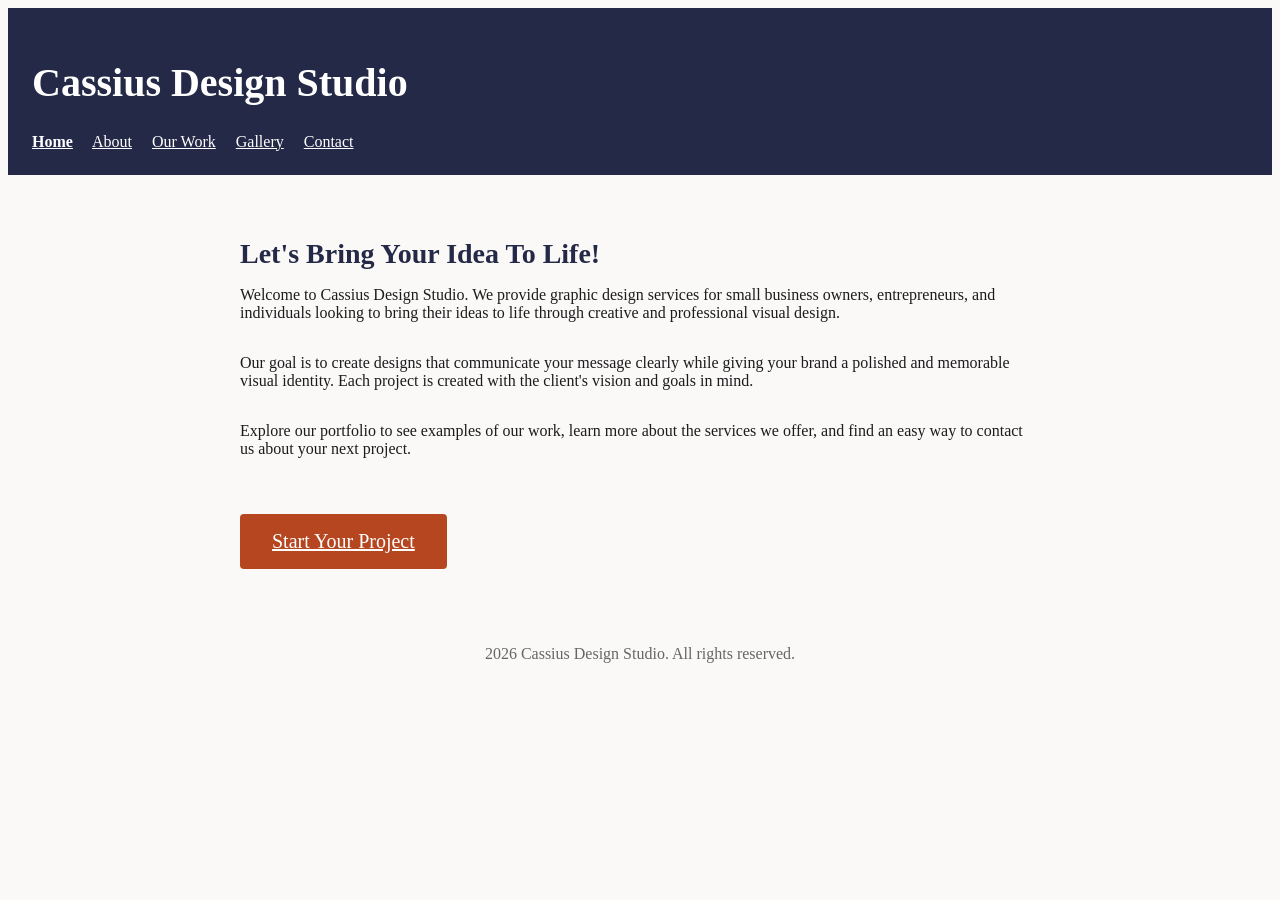
==== index.html @ 5b27363a "Update index.html" ====
<!DOCTYPE html>
<html lang="en">
<head>
  <meta charset="UTF-8">
  <title>Cassius Design Studio</title>
  <link rel="stylesheet" href="css/style.css">
</head>
<body>
  <a href="#main-content" class="skip-link">Skip to main content</a>
  <header>
    <h1>Cassius Design Studio</h1>
    <nav>
      <a href="index.html" aria-current="page">Home</a>
        <a href="about.html">About</a>
        <a href="work.html">Our Work</a>
        <a href="gallery.html">Gallery</a>
        <a href="contact.html">Contact</a>
    </nav>
  </header>

  <main id="main-content">
    <h2>Let's Bring Your Idea To Life!</h2>

    <p>
      Welcome to Cassius Design Studio. We provide graphic design
      services for small business owners, entrepreneurs, and individuals
      looking to bring their ideas to life through creative and professional
      visual design.
    </p>

    <p>
      Our goal is to create designs that communicate your message clearly
      while giving your brand a polished and memorable visual identity.
      Each project is created with the client's vision and goals in mind.
    </p>

    <p>
      Explore our portfolio to see examples of our work, learn more about
      the services we offer, and find an easy way to contact us about your
      next project.
    </p>

    <a href="contact.html" class="cta">Start Your Project</a>
  </main>

  <footer>
    <p>2026 Cassius Design Studio. All rights reserved.</p>
  </footer>
</body>
</html>
---- css/style.css ----
body {
  font-family: Georgia, serif;
  color: #1c1c1e;
  background-color: #faf9f7;
}

header {
  background-color: #232946;
  color: #ffffff;
  padding: 24px;
}

header nav a {
  color: #ffffff;
  margin-right: 16px;
}

h1 {
  font-size: 2.5rem;
}

h2 {
  font-size: 1.75rem;
  color: #232946;
}

h3 {
  font-size: 1.25rem;
  color: #232946;
}

p {
  font-size: 1rem;
}

main {
  max-width: 800px;
  margin: 0 auto;
  padding: 40px 20px;
}

h2 {
  margin-bottom: 8px;
}

p {
  margin-bottom: 32px;
}

footer {
  text-align: center;
  font-size: 0.875rem;
  color: #666666;
  padding: 20px;
}

.cta {
  display: inline-block;
  background-color: #b5461f;
  color: #ffffff;
  font-size: 1.25rem;
  padding: 16px 32px;
  border-radius: 4px;
  margin-top: 24px;
}

.swatch {
  display: inline-block;
  width: 120px;
  height: 80px;
  margin-bottom: 8px;
  border-radius: 4px;
  vertical-align: top;
}

.swatch-primary { background-color: #232946; }
.swatch-neutral { background-color: #1c1c1e; }
.swatch-accent { background-color: #b5461f; }

.type-sample-h1 { font-size: 2.5rem; }
.type-sample-h2 { font-size: 1.75rem; }
.type-sample-h3 { font-size: 1.25rem; }
.type-sample-body { font-size: 1rem; }

.skip-link {
  position: absolute;
  top: -40px;
  left: 0;
  background-color: #1a73e8;
  color: #ffffff;
  padding: 8px 16px;
  z-index: 100;
  text-decoration: none;
}

.skip-link:focus {
  top: 0;
}

a:focus {
  outline: 3px solid #d9822b;
  outline-offset: 2px;
}

nav a[aria-current="page"] {
  font-weight: bold;
  text-decoration: underline;
}
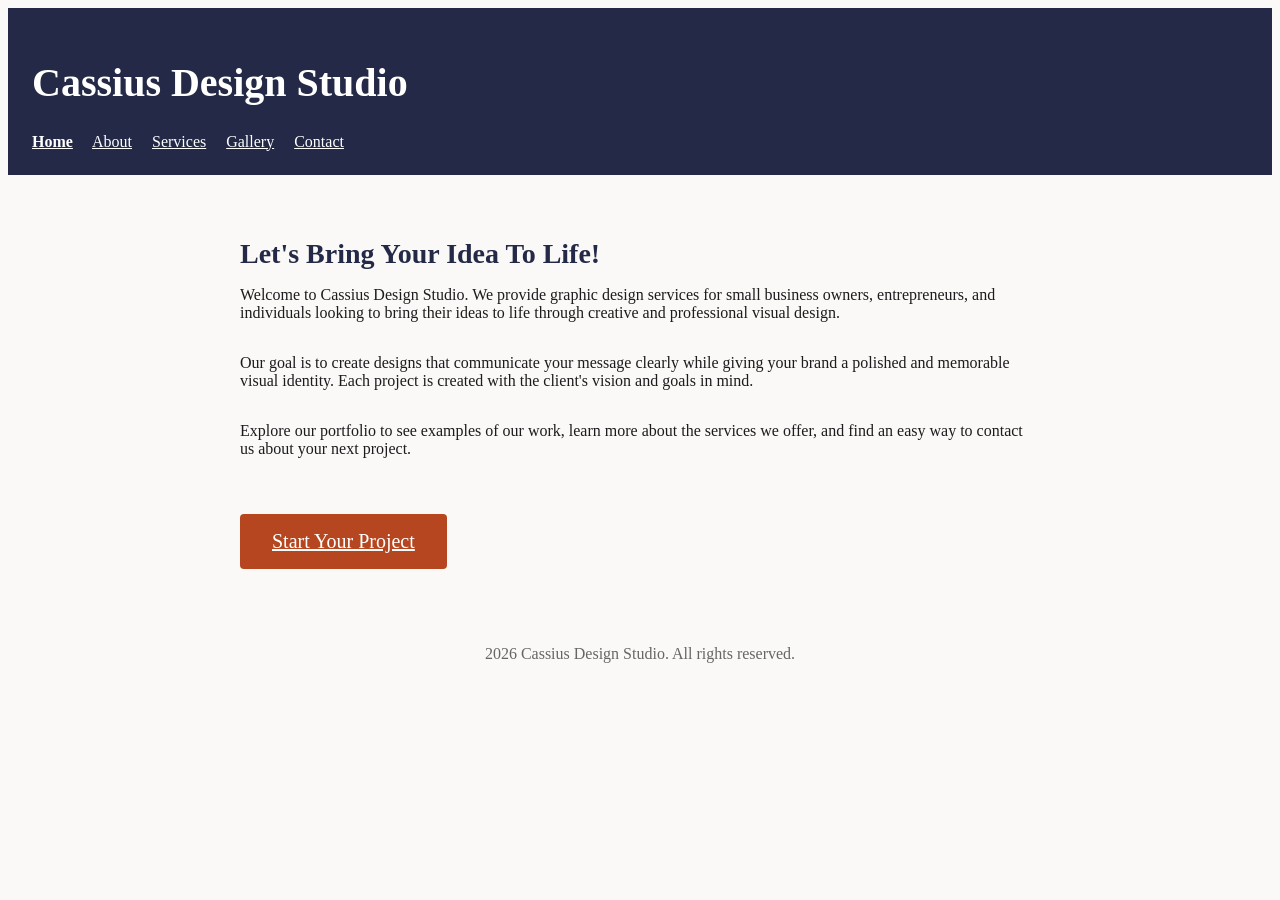
==== commit 567ad85d: "Update index.html" ====
--- a/index.html
+++ b/index.html
@@ -12,7 +12,7 @@
     <nav>
       <a href="index.html" aria-current="page">Home</a>
         <a href="about.html">About</a>
-        <a href="work.html">Our Work</a>
+        <a href="work.html">Services</a>
         <a href="gallery.html">Gallery</a>
         <a href="contact.html">Contact</a>
     </nav>
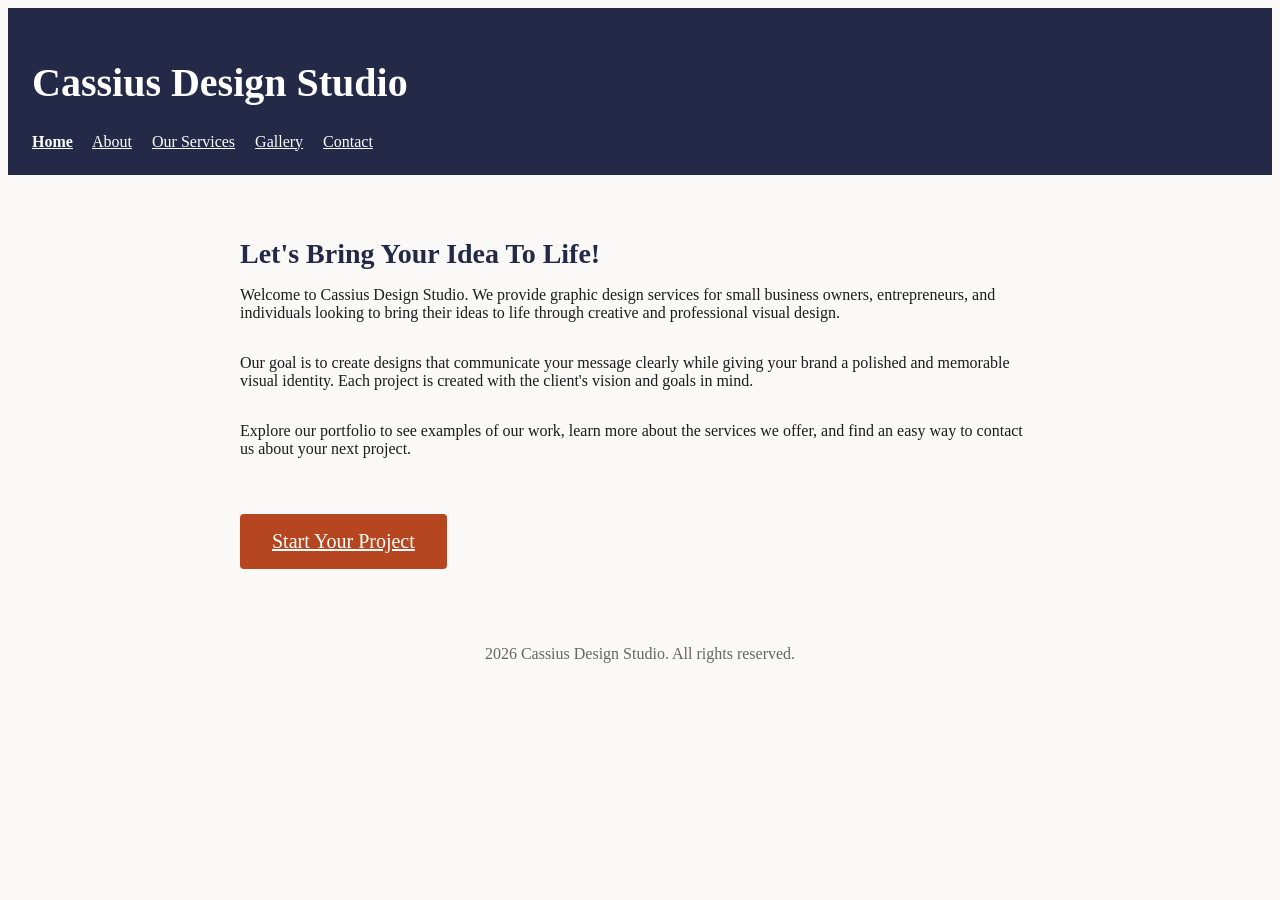
==== commit c7be2da6: "Update index.html" ====
--- a/index.html
+++ b/index.html
@@ -12,7 +12,7 @@
     <nav>
       <a href="index.html" aria-current="page">Home</a>
         <a href="about.html">About</a>
-        <a href="work.html">Services</a>
+        <a href="services.html">Our Services</a>
         <a href="gallery.html">Gallery</a>
         <a href="contact.html">Contact</a>
     </nav>
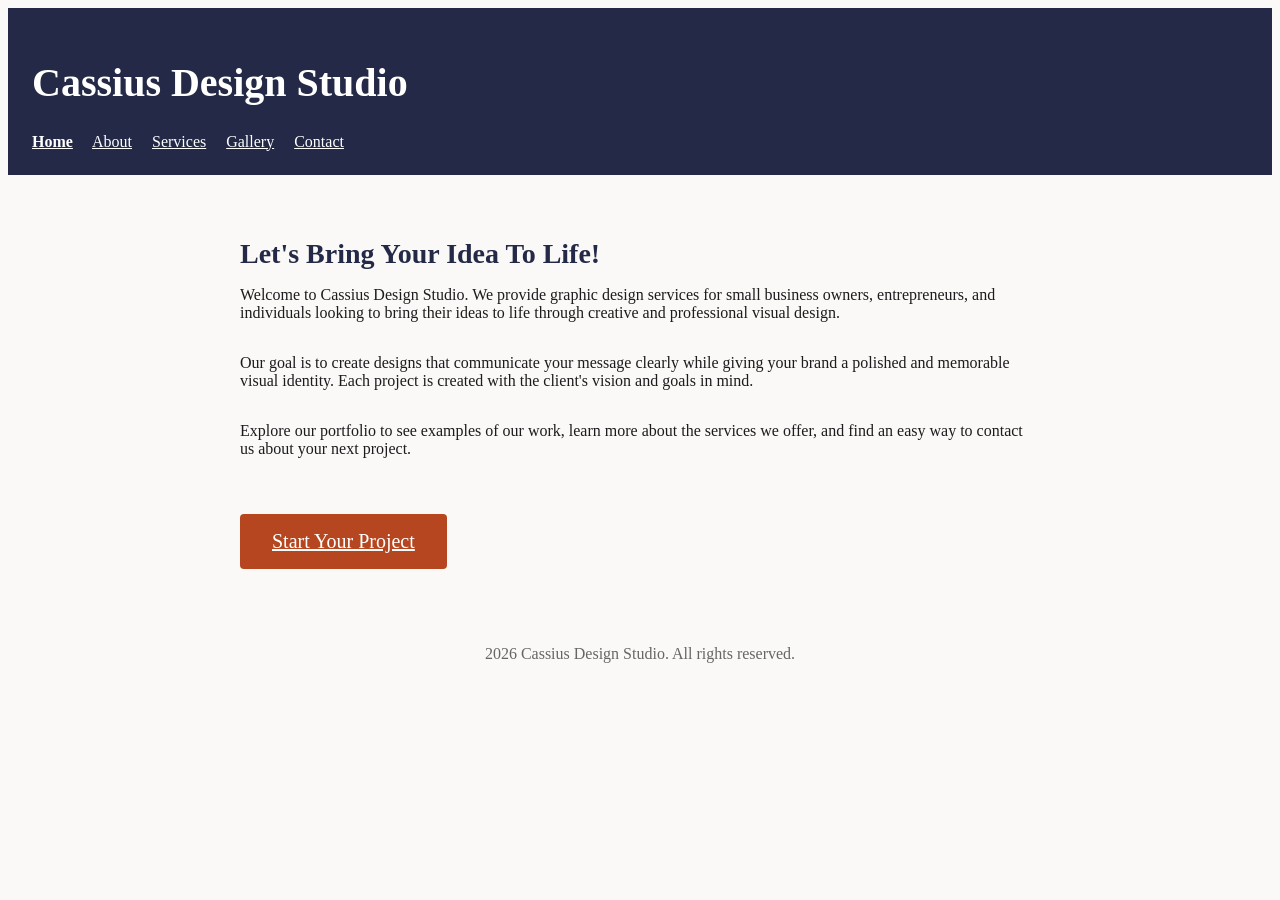
==== commit baf2c236: "Update index.html" ====
--- a/index.html
+++ b/index.html
@@ -12,7 +12,7 @@
     <nav>
       <a href="index.html" aria-current="page">Home</a>
         <a href="about.html">About</a>
-        <a href="services.html">Our Services</a>
+        <a href="work.html">Services</a>
         <a href="gallery.html">Gallery</a>
         <a href="contact.html">Contact</a>
     </nav>
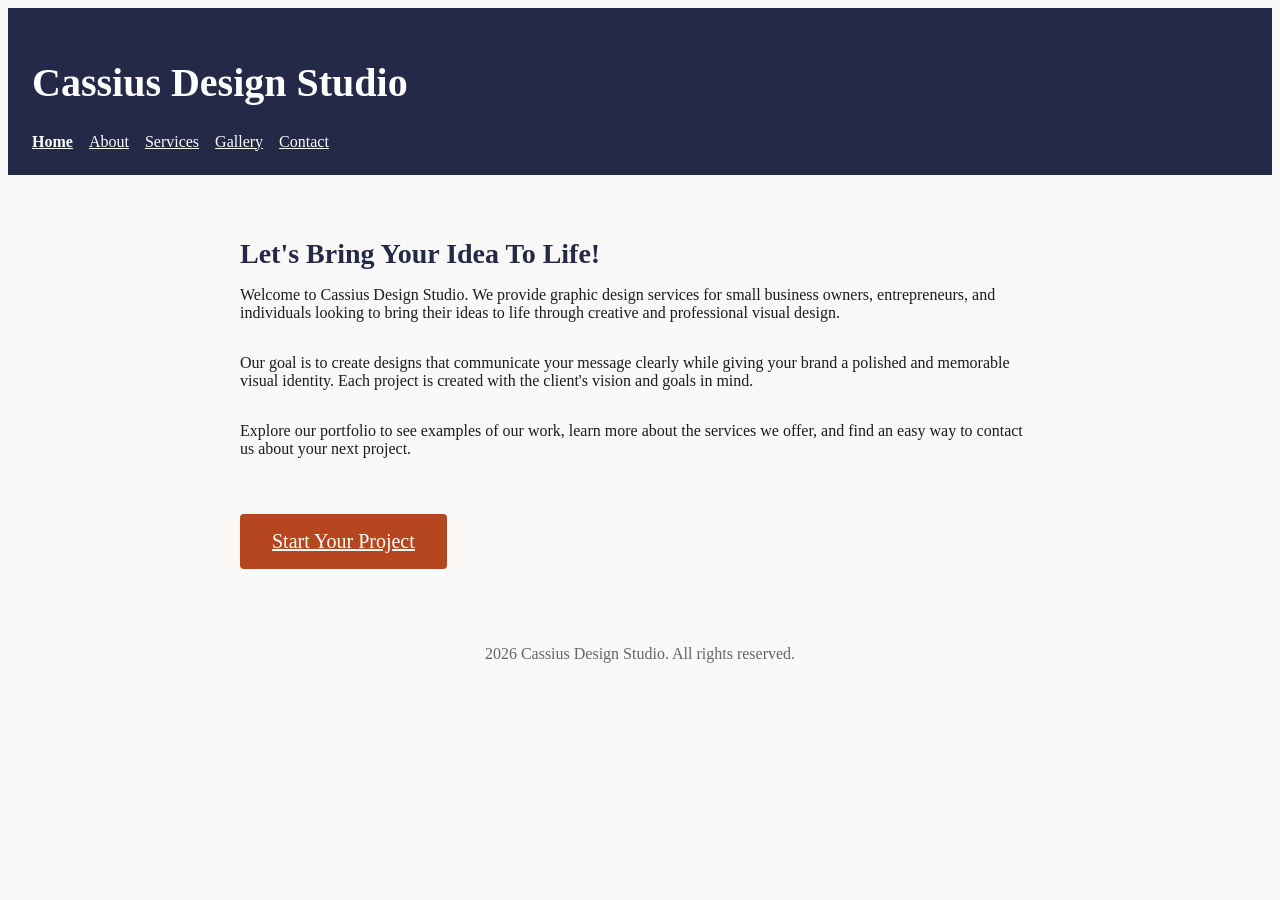
==== commit 938a2962: "Write a specific title tag for the homepage" ====
--- a/index.html
+++ b/index.html
@@ -2,7 +2,8 @@
 <html lang="en">
 <head>
   <meta charset="UTF-8">
-  <title>Cassius Design Studio</title>
+  <title>Graphic Design for Artists & Small Businesses — Cassius Design Studio</title>
+  <meta name="viewport" content="width=device-width, initial-scale=1">
   <link rel="stylesheet" href="css/style.css">
 </head>
 <body>
--- a/css/style.css
+++ b/css/style.css
@@ -10,9 +10,20 @@
   padding: 24px;
 }
 
+header nav {
+  display: flex;
+  flex-direction: column;
+  gap: 16px;
+}
+
 header nav a {
   color: #ffffff;
-  margin-right: 16px;
+}
+
+@media (min-width: 500px) {
+  header nav {
+    flex-direction: row;
+  }
 }
 
 h1 {
@@ -37,6 +48,25 @@
   max-width: 800px;
   margin: 0 auto;
   padding: 40px 20px;
+}
+
+img, video {
+  max-width: 100%;
+  height: auto;
+}
+
+.gallery-grid,
+.gallery-videos {
+  display: grid;
+  grid-template-columns: 1fr;
+  gap: 20px;
+}
+
+@media (min-width: 600px) {
+  .gallery-grid,
+  .gallery-videos {
+    grid-template-columns: 1fr 1fr;
+  }
 }
 
 h2 {
@@ -106,3 +136,53 @@
   font-weight: bold;
   text-decoration: underline;
 }
+table {
+  border-collapse: collapse;
+  width: 100%;
+}
+
+th, td {
+  border: 1px solid #232946;
+  padding: 0.5rem;
+  text-align: left;
+}
+
+th {
+  background-color: #232946;
+  color: #ffffff;
+}
+
+tbody tr:nth-child(even) {
+  background-color: #f0ebe3;
+}
+
+form {
+  background-color: #f0ebe3;
+  padding: 32px;
+  border-radius: 8px;
+  max-width: 480px;
+}
+
+label {
+  display: block;
+  margin-top: 1.5rem;
+  font-weight: bold;
+}
+
+input, textarea {
+  display: block;
+  margin-top: 0.25rem;
+  width: 100%;
+  max-width: 480px;
+}
+
+button[type="submit"] {
+  display: block;
+  margin-top: 2rem;
+  background-color: #b5461f;
+  color: #ffffff;
+  font-size: 1.25rem;
+  padding: 16px 32px;
+  border: none;
+  border-radius: 4px;
+}
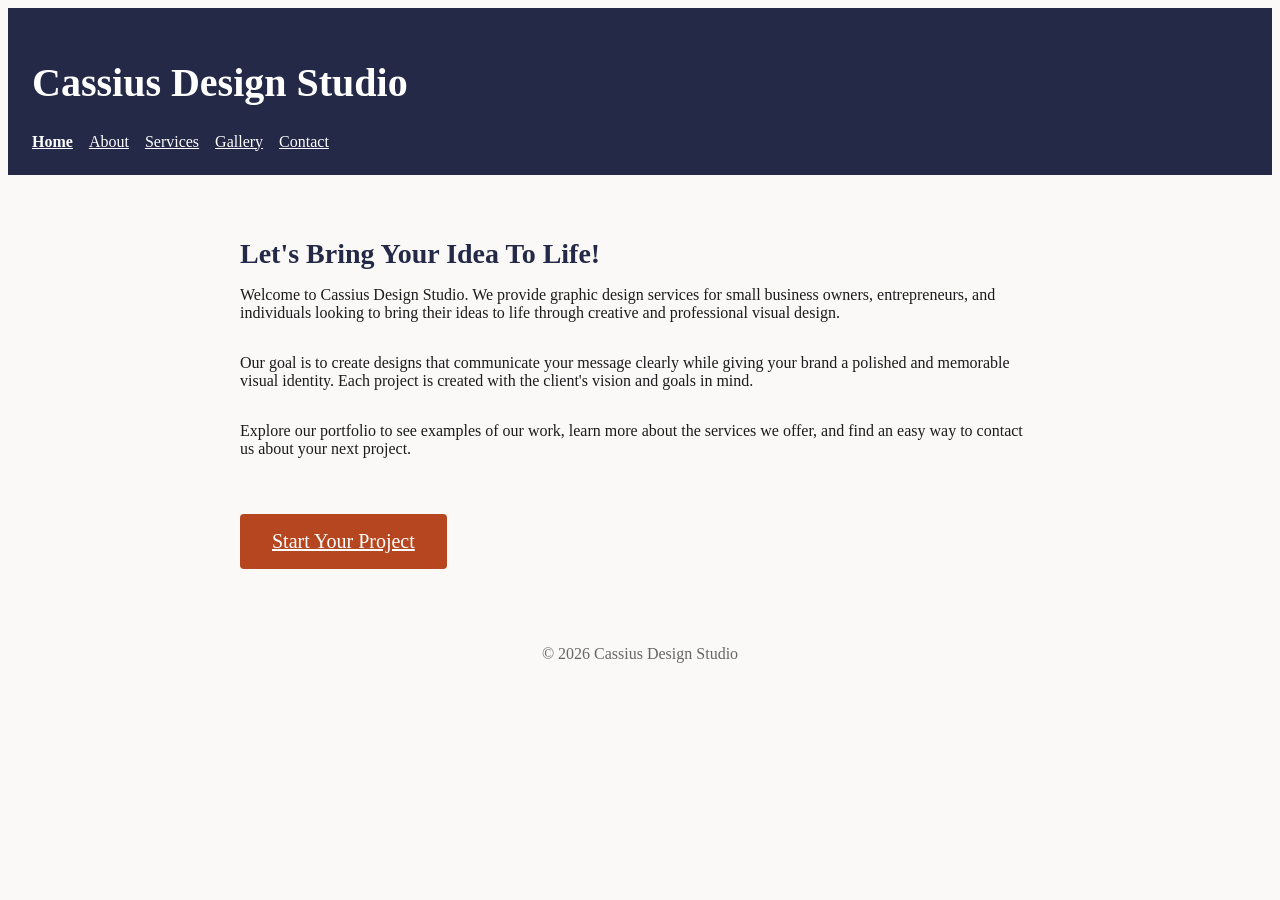
==== commit a1310a87: "Match index footer copy to other pages" ====
--- a/index.html
+++ b/index.html
@@ -3,6 +3,7 @@
 <head>
   <meta charset="UTF-8">
   <title>Graphic Design for Artists & Small Businesses — Cassius Design Studio</title>
+  <meta name="description" content="Cassius Design Studio creates bold album covers, logos, and promo graphics for artists, producers, and small businesses. Bring your idea to life.">
   <meta name="viewport" content="width=device-width, initial-scale=1">
   <link rel="stylesheet" href="css/style.css">
 </head>
@@ -45,7 +46,7 @@
   </main>
 
   <footer>
-    <p>2026 Cassius Design Studio. All rights reserved.</p>
+    <p>&copy; 2026 Cassius Design Studio</p>
   </footer>
 </body>
 </html>
--- a/css/style.css
+++ b/css/style.css
@@ -33,6 +33,7 @@
 h2 {
   font-size: 1.75rem;
   color: #232946;
+  margin-bottom: 8px;
 }
 
 h3 {
@@ -42,6 +43,7 @@
 
 p {
   font-size: 1rem;
+  margin-bottom: 32px;
 }
 
 main {
@@ -67,14 +69,6 @@
   .gallery-videos {
     grid-template-columns: 1fr 1fr;
   }
-}
-
-h2 {
-  margin-bottom: 8px;
-}
-
-p {
-  margin-bottom: 32px;
 }
 
 footer {
